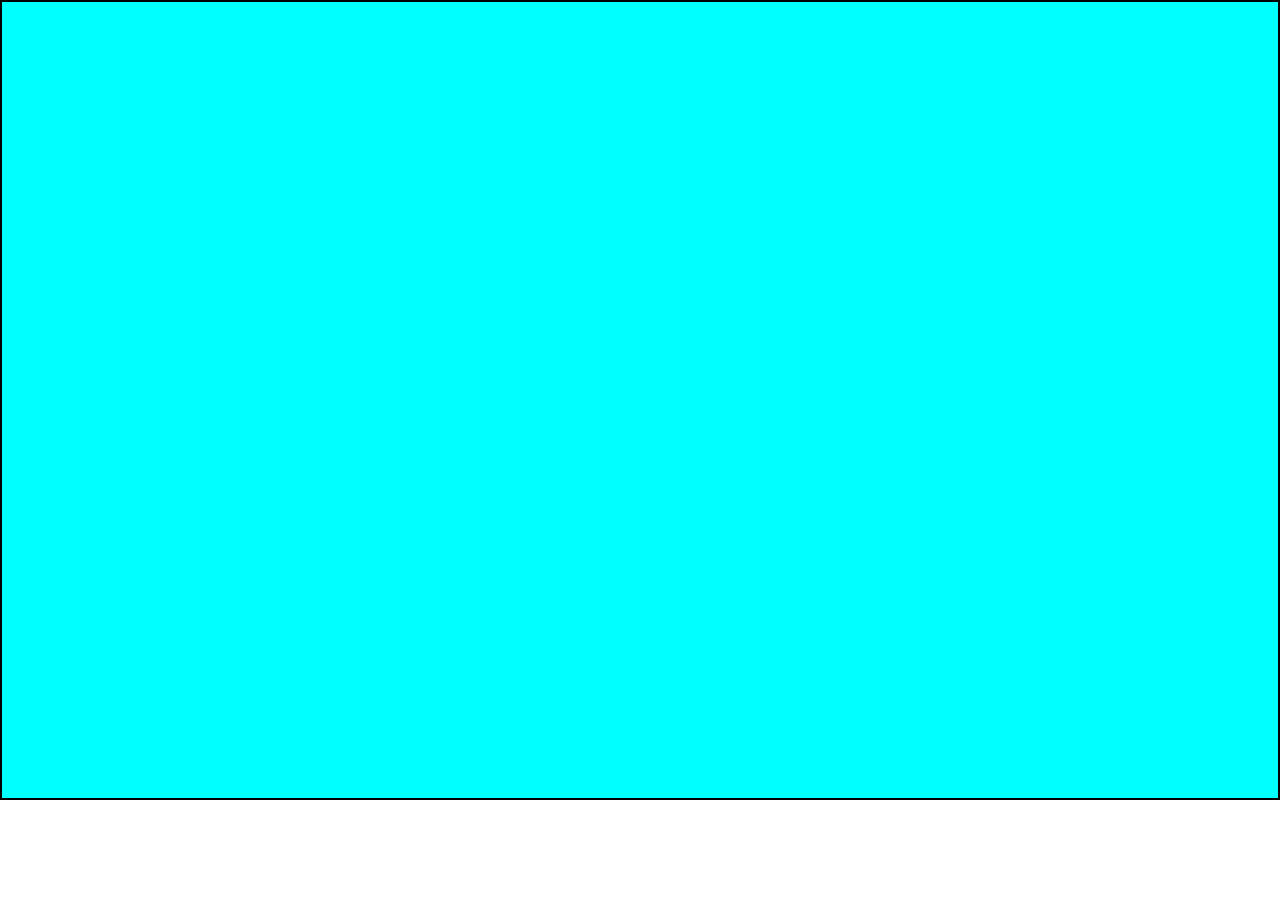
==== Digital-clock/index.html @ 023b590e "creating digital clock" ====
<!DOCTYPE html>
<html lang="en">
<head>
    <meta charset="UTF-8">
    <meta http-equiv="X-UA-Compatible" content="IE=edge">
    <meta name="viewport" content="width=device-width, initial-scale=1.0">
    <title>Digital Clock</title>
    <link rel="stylesheet" href="style.css">
</head>
<body>
    <div class="container">
        <p class="lock" ></p>
    </div>
    <script src="app.js"></script>
</body>
</html>
---- Digital-clock/style.css ----
*{
    box-sizing: border-box;
    margin: 0;
    padding: 0;
}
.container{
    background-color: aqua;
    border: 2px solid black;
    height: 50rem;
}
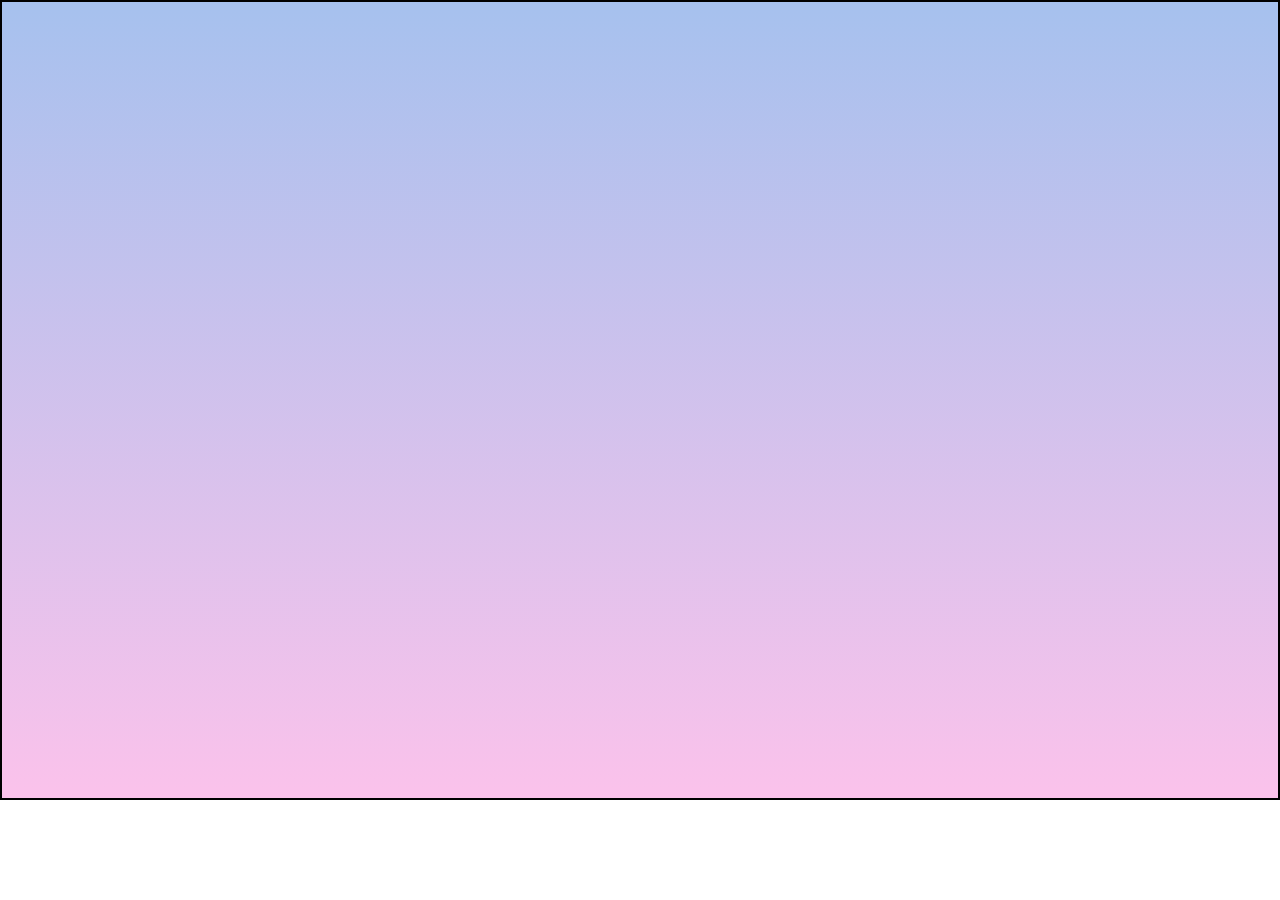
==== commit 9f08cd7f: "time.toLocaleTimeString" ====
--- a/Digital-clock/index.html
+++ b/Digital-clock/index.html
@@ -9,7 +9,7 @@
 </head>
 <body>
     <div class="container">
-        <p class="lock" ></p>
+        <p class="clock" ></p>
     </div>
     <script src="app.js"></script>
 </body>
--- a/Digital-clock/style.css
+++ b/Digital-clock/style.css
@@ -4,7 +4,22 @@
     padding: 0;
 }
 .container{
-    background-color: aqua;
+    display: flex;
+    align-items: center;
+    justify-content: center;
+    background-image: linear-gradient(to top, #fbc2eb 0%, #a6c1ee 100%);
     border: 2px solid black;
     height: 50rem;
+   
 }
+.clock{
+    display: flex;
+    align-items: center;
+    justify-content: center;
+    height: 300px;
+    width: 500px;
+    font-size: 200px;
+    color: rgb(12, 12, 12);
+    text-shadow:0px 0px 10px #2a08c0;
+    
+}